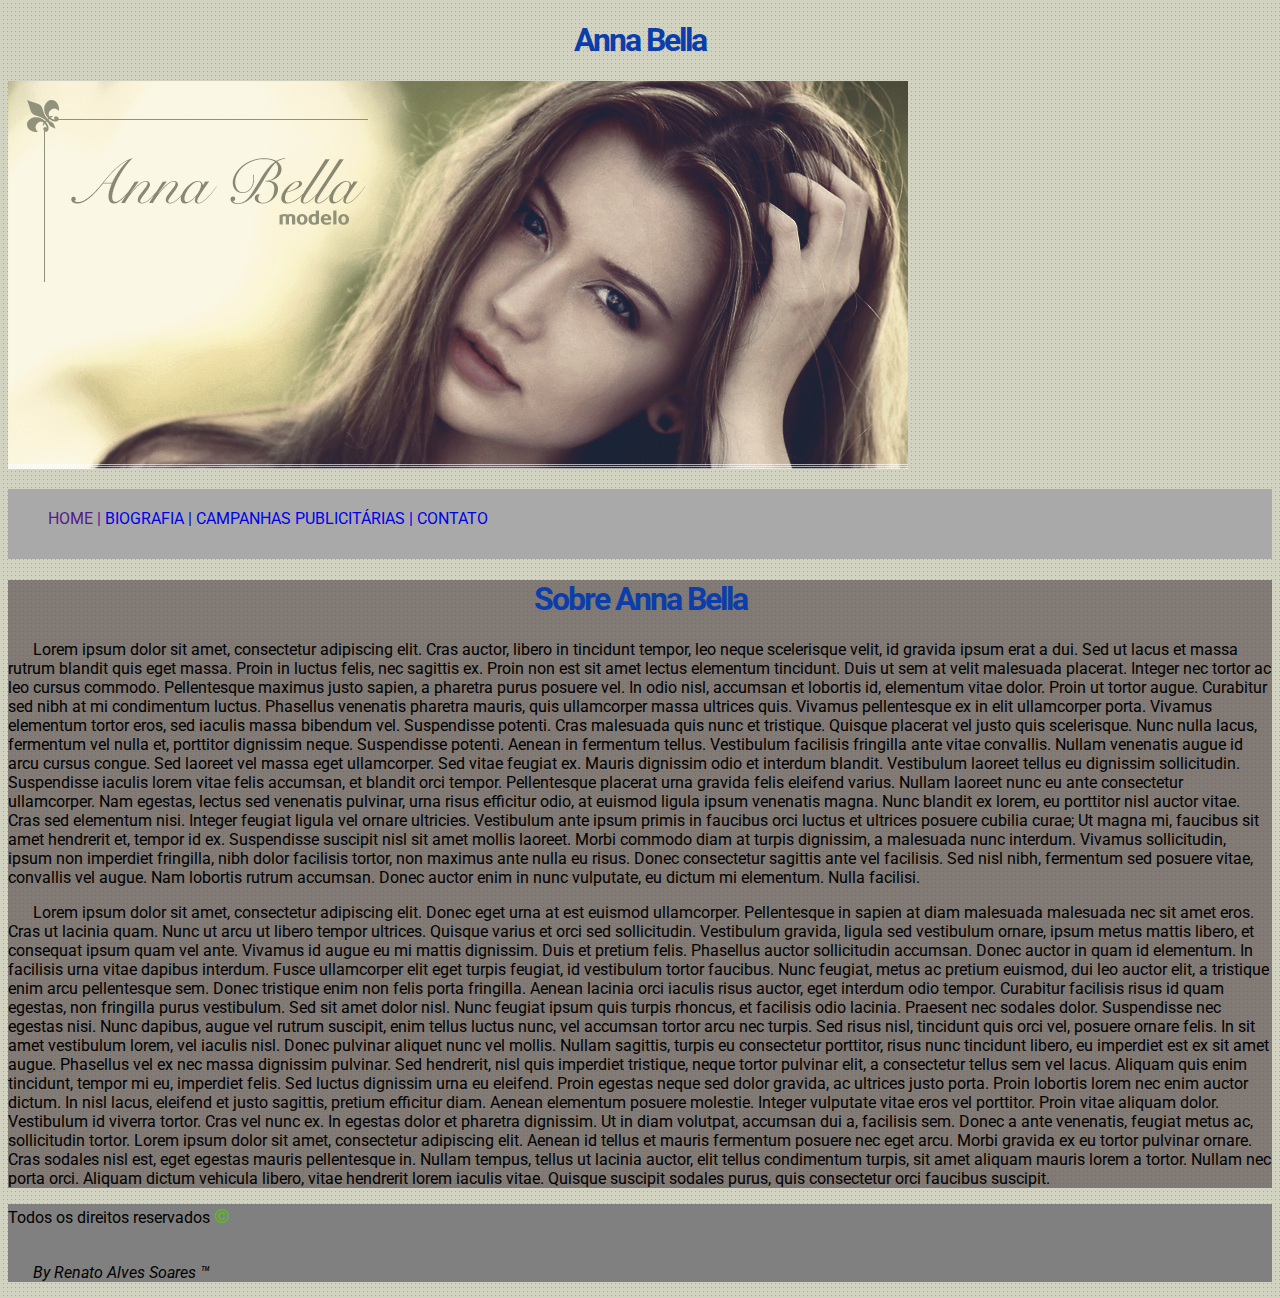
==== index.html @ a20e02f1 ""Commited now"" ====
<!DOCTYPE html>
<html lang="en">
<head>
    <meta charset="UTF-8">
    <meta name="viewport" content="width=device-width, initial-scale=1.0">
    <link rel="preconnect" href="https://fonts.gstatic.com">
    <link href="https://fonts.googleapis.com/css2?family=Roboto:wght@300&display=swap" rel="stylesheet">
    <link rel="stylesheet" href="_CSS/style.css">
    <title>Anna Bella Biografia Oficial</title>
</head>
<body>
    <h1>Anna Bella</h1>

    <img src="img/capa.png" alt="Anna Bella Modelo" title="Modelo Anna Bella">

    <ul>
        <li> <a href=""> HOME |</a></li>
        <li> <a href="#sobre"> BIOGRAFIA |</a></li>
        <li> <a href="#"> CAMPANHAS PUBLICITÁRIAS |</a></li>
        <li> <a href="#"> CONTATO </a></li>

    </ul>

    <div class="conteudo">
        <a name="sobre"><h1>Sobre Anna Bella</h1></a>
        
        <p>Lorem ipsum dolor sit amet, consectetur adipiscing elit. Cras auctor, libero in tincidunt tempor, leo neque scelerisque velit, id gravida ipsum erat a dui. Sed ut lacus et massa rutrum blandit quis eget massa. Proin in luctus felis, nec sagittis ex. Proin non est sit amet lectus elementum tincidunt. Duis ut sem at velit malesuada placerat. Integer nec tortor ac leo cursus commodo. Pellentesque maximus justo sapien, a pharetra purus posuere vel. In odio nisl, accumsan et lobortis id, elementum vitae dolor. Proin ut tortor augue. Curabitur sed nibh at mi condimentum luctus. Phasellus venenatis pharetra mauris, quis ullamcorper massa ultrices quis. Vivamus pellentesque ex in elit ullamcorper porta. Vivamus elementum tortor eros, sed iaculis massa bibendum vel. Suspendisse potenti. Cras malesuada quis nunc et tristique.

            Quisque placerat vel justo quis scelerisque. Nunc nulla lacus, fermentum vel nulla et, porttitor dignissim neque. Suspendisse potenti. Aenean in fermentum tellus. Vestibulum facilisis fringilla ante vitae convallis. Nullam venenatis augue id arcu cursus congue. Sed laoreet vel massa eget ullamcorper. Sed vitae feugiat ex. Mauris dignissim odio et interdum blandit. Vestibulum laoreet tellus eu dignissim sollicitudin. Suspendisse iaculis lorem vitae felis accumsan, et blandit orci tempor. Pellentesque placerat urna gravida felis eleifend varius. Nullam laoreet nunc eu ante consectetur ullamcorper. Nam egestas, lectus sed venenatis pulvinar, urna risus efficitur odio, at euismod ligula ipsum venenatis magna.
            
            Nunc blandit ex lorem, eu porttitor nisl auctor vitae. Cras sed elementum nisi. Integer feugiat ligula vel ornare ultricies. Vestibulum ante ipsum primis in faucibus orci luctus et ultrices posuere cubilia curae; Ut magna mi, faucibus sit amet hendrerit et, tempor id ex. Suspendisse suscipit nisl sit amet mollis laoreet. Morbi commodo diam at turpis dignissim, a malesuada nunc interdum. Vivamus sollicitudin, ipsum non imperdiet fringilla, nibh dolor facilisis tortor, non maximus ante nulla eu risus. Donec consectetur sagittis ante vel facilisis. Sed nisl nibh, fermentum sed posuere vitae, convallis vel augue. Nam lobortis rutrum accumsan. Donec auctor enim in nunc vulputate, eu dictum mi elementum. Nulla facilisi.</p>

            <p>Lorem ipsum dolor sit amet, consectetur adipiscing elit. Donec eget urna at est euismod ullamcorper. Pellentesque in sapien at diam malesuada malesuada nec sit amet eros. Cras ut lacinia quam. Nunc ut arcu ut libero tempor ultrices. Quisque varius et orci sed sollicitudin. Vestibulum gravida, ligula sed vestibulum ornare, ipsum metus mattis libero, et consequat ipsum quam vel ante. Vivamus id augue eu mi mattis dignissim. Duis et pretium felis. Phasellus auctor sollicitudin accumsan. Donec auctor in quam id elementum. In facilisis urna vitae dapibus interdum. Fusce ullamcorper elit eget turpis feugiat, id vestibulum tortor faucibus.

Nunc feugiat, metus ac pretium euismod, dui leo auctor elit, a tristique enim arcu pellentesque sem. Donec tristique enim non felis porta fringilla. Aenean lacinia orci iaculis risus auctor, eget interdum odio tempor. Curabitur facilisis risus id quam egestas, non fringilla purus vestibulum. Sed sit amet dolor nisl. Nunc feugiat ipsum quis turpis rhoncus, et facilisis odio lacinia. Praesent nec sodales dolor. Suspendisse nec egestas nisi. Nunc dapibus, augue vel rutrum suscipit, enim tellus luctus nunc, vel accumsan tortor arcu nec turpis. Sed risus nisl, tincidunt quis orci vel, posuere ornare felis. In sit amet vestibulum lorem, vel iaculis nisl. Donec pulvinar aliquet nunc vel mollis. Nullam sagittis, turpis eu consectetur porttitor, risus nunc tincidunt libero, eu imperdiet est ex sit amet augue. Phasellus vel ex nec massa dignissim pulvinar. Sed hendrerit, nisl quis imperdiet tristique, neque tortor pulvinar elit, a consectetur tellus sem vel lacus. Aliquam quis enim tincidunt, tempor mi eu, imperdiet felis.

Sed luctus dignissim urna eu eleifend. Proin egestas neque sed dolor gravida, ac ultrices justo porta. Proin lobortis lorem nec enim auctor dictum. In nisl lacus, eleifend et justo sagittis, pretium efficitur diam. Aenean elementum posuere molestie. Integer vulputate vitae eros vel porttitor. Proin vitae aliquam dolor.

Vestibulum id viverra tortor. Cras vel nunc ex. In egestas dolor et pharetra dignissim. Ut in diam volutpat, accumsan dui a, facilisis sem. Donec a ante venenatis, feugiat metus ac, sollicitudin tortor. Lorem ipsum dolor sit amet, consectetur adipiscing elit. Aenean id tellus et mauris fermentum posuere nec eget arcu. Morbi gravida ex eu tortor pulvinar ornare. Cras sodales nisl est, eget egestas mauris pellentesque in. Nullam tempus, tellus ut lacinia auctor, elit tellus condimentum turpis, sit amet aliquam mauris lorem a tortor. Nullam nec porta orci. Aliquam dictum vehicula libero, vitae hendrerit lorem iaculis vitae. Quisque suscipit sodales purus, quis consectetur orci faucibus suscipit.</p>
    </div>


    <footer>
        Todos os direitos reservados <span class="rodape">&copy</span></br></br>
        <p class="assinatura">By Renato Alves Soares &trade;</p>
    </footer>

</body>
</html>
---- _CSS/style.css ----
html, body, h1, p, footer{

    font-family: 'Roboto', sans-serif;
}

body{
    background:#d2d2c1 url('/img/fundo.png');

}

h1{

    color:  #0b3eaa;
    text-align: center;
    letter-spacing: -2px;
    
}

p{

    text-indent: 25px;
}

li{

    display: inline;
}

ul{

    background-color: darkgray;
    height: 50px;
    padding-top: 20px;
    color: white;
    text-transform: uppercase;
}

a {

    text-decoration: none;
}

a:hover{

    color:rgb(202, 186, 212) ;
}

footer{

    background-color: gray;
    
}

.rodape{

    color:#54c508;
    font-size: 20px;
    
    
}
.conteudo{

    background-color:#635858b9;

}

.assinatura{

    font-style: italic;
}
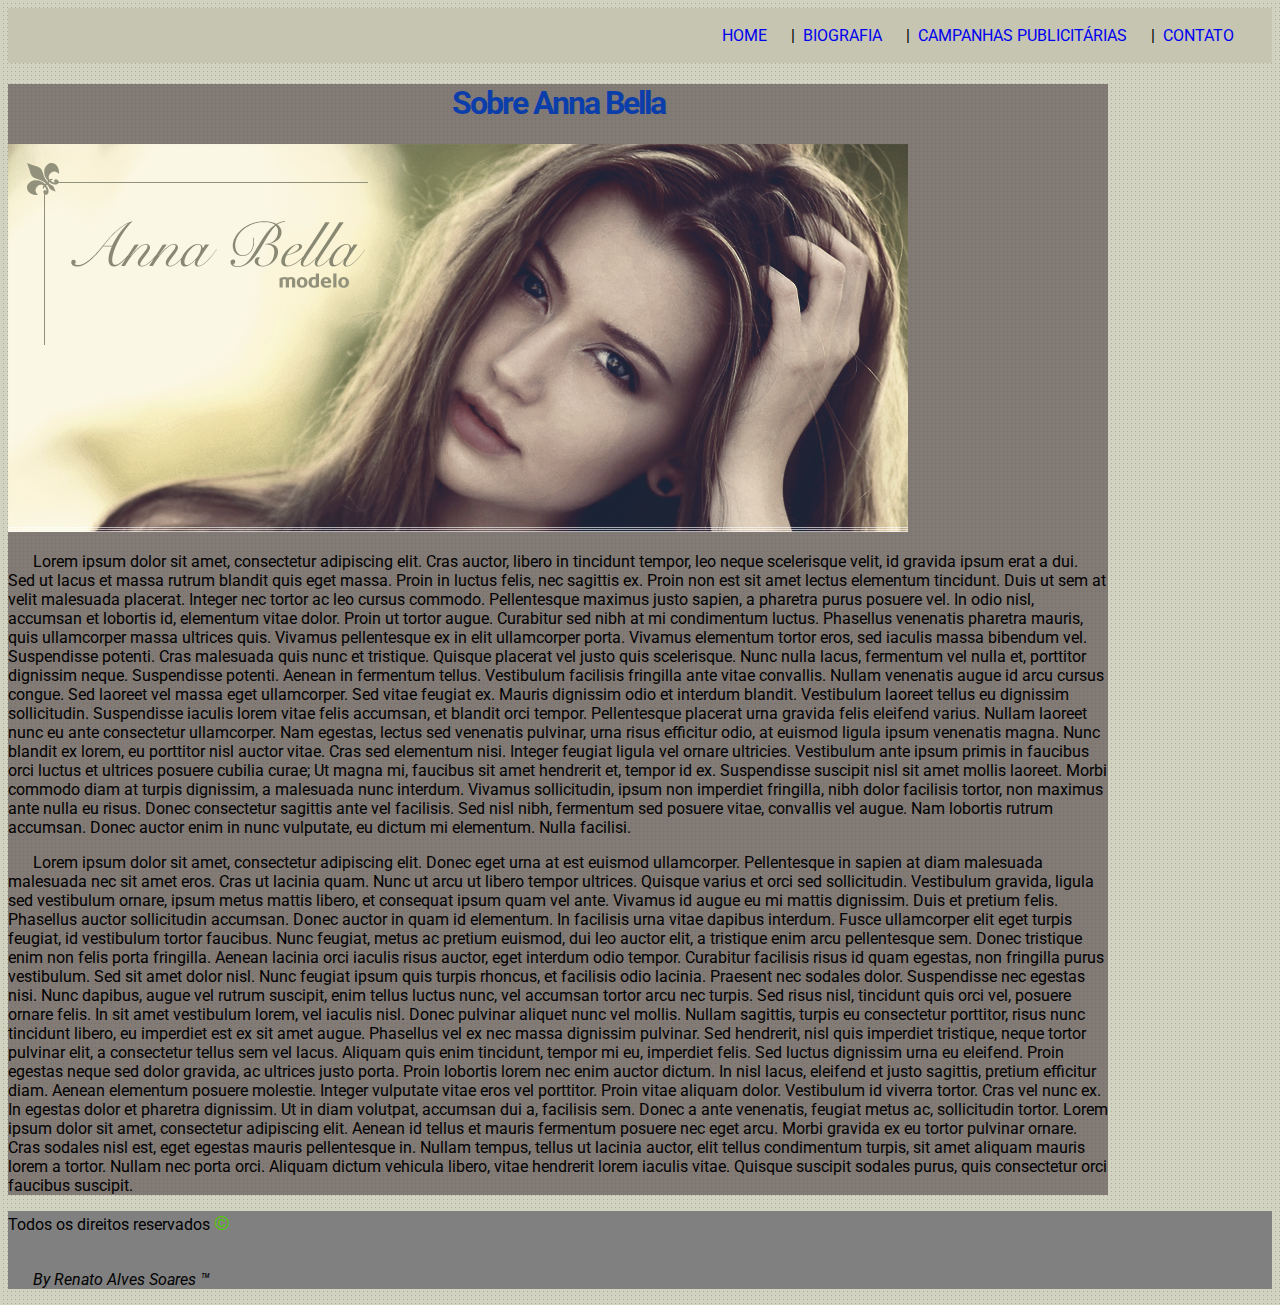
==== commit c06df919: ""Commited Successfully!!!!"" ====
--- a/index.html
+++ b/index.html
@@ -9,20 +9,23 @@
     <title>Anna Bella Biografia Oficial</title>
 </head>
 <body>
-    <h1>Anna Bella</h1>
+    
 
-    <img src="img/capa.png" alt="Anna Bella Modelo" title="Modelo Anna Bella">
+    
+<div class="menu">
+    
+        
+            <a href="#"> HOME </a> |&nbsp;
+            <a href="#sobre"> BIOGRAFIA </a> |&nbsp;
+            <a href="#"> CAMPANHAS PUBLICITÁRIAS </a> |&nbsp;
+            <a href="#"> CONTATO </a>
 
-    <ul>
-        <li> <a href=""> HOME |</a></li>
-        <li> <a href="#sobre"> BIOGRAFIA |</a></li>
-        <li> <a href="#"> CAMPANHAS PUBLICITÁRIAS |</a></li>
-        <li> <a href="#"> CONTATO </a></li>
-
-    </ul>
+        
+</div>
 
     <div class="conteudo">
         <a name="sobre"><h1>Sobre Anna Bella</h1></a>
+        <img src="img/capa.png" alt="Anna Bella Modelo" title="Modelo Anna Bella">
         
         <p>Lorem ipsum dolor sit amet, consectetur adipiscing elit. Cras auctor, libero in tincidunt tempor, leo neque scelerisque velit, id gravida ipsum erat a dui. Sed ut lacus et massa rutrum blandit quis eget massa. Proin in luctus felis, nec sagittis ex. Proin non est sit amet lectus elementum tincidunt. Duis ut sem at velit malesuada placerat. Integer nec tortor ac leo cursus commodo. Pellentesque maximus justo sapien, a pharetra purus posuere vel. In odio nisl, accumsan et lobortis id, elementum vitae dolor. Proin ut tortor augue. Curabitur sed nibh at mi condimentum luctus. Phasellus venenatis pharetra mauris, quis ullamcorper massa ultrices quis. Vivamus pellentesque ex in elit ullamcorper porta. Vivamus elementum tortor eros, sed iaculis massa bibendum vel. Suspendisse potenti. Cras malesuada quis nunc et tristique.
 
@@ -32,11 +35,11 @@
 
             <p>Lorem ipsum dolor sit amet, consectetur adipiscing elit. Donec eget urna at est euismod ullamcorper. Pellentesque in sapien at diam malesuada malesuada nec sit amet eros. Cras ut lacinia quam. Nunc ut arcu ut libero tempor ultrices. Quisque varius et orci sed sollicitudin. Vestibulum gravida, ligula sed vestibulum ornare, ipsum metus mattis libero, et consequat ipsum quam vel ante. Vivamus id augue eu mi mattis dignissim. Duis et pretium felis. Phasellus auctor sollicitudin accumsan. Donec auctor in quam id elementum. In facilisis urna vitae dapibus interdum. Fusce ullamcorper elit eget turpis feugiat, id vestibulum tortor faucibus.
 
-Nunc feugiat, metus ac pretium euismod, dui leo auctor elit, a tristique enim arcu pellentesque sem. Donec tristique enim non felis porta fringilla. Aenean lacinia orci iaculis risus auctor, eget interdum odio tempor. Curabitur facilisis risus id quam egestas, non fringilla purus vestibulum. Sed sit amet dolor nisl. Nunc feugiat ipsum quis turpis rhoncus, et facilisis odio lacinia. Praesent nec sodales dolor. Suspendisse nec egestas nisi. Nunc dapibus, augue vel rutrum suscipit, enim tellus luctus nunc, vel accumsan tortor arcu nec turpis. Sed risus nisl, tincidunt quis orci vel, posuere ornare felis. In sit amet vestibulum lorem, vel iaculis nisl. Donec pulvinar aliquet nunc vel mollis. Nullam sagittis, turpis eu consectetur porttitor, risus nunc tincidunt libero, eu imperdiet est ex sit amet augue. Phasellus vel ex nec massa dignissim pulvinar. Sed hendrerit, nisl quis imperdiet tristique, neque tortor pulvinar elit, a consectetur tellus sem vel lacus. Aliquam quis enim tincidunt, tempor mi eu, imperdiet felis.
+            Nunc feugiat, metus ac pretium euismod, dui leo auctor elit, a tristique enim arcu pellentesque sem. Donec tristique enim non felis porta fringilla. Aenean lacinia orci iaculis risus auctor, eget interdum odio tempor. Curabitur facilisis risus id quam egestas, non fringilla purus vestibulum. Sed sit amet dolor nisl. Nunc feugiat ipsum quis turpis rhoncus, et facilisis odio lacinia. Praesent nec sodales dolor. Suspendisse nec egestas nisi. Nunc dapibus, augue vel rutrum suscipit, enim tellus luctus nunc, vel accumsan tortor arcu nec turpis. Sed risus nisl, tincidunt quis orci vel, posuere ornare felis. In sit amet vestibulum lorem, vel iaculis nisl. Donec pulvinar aliquet nunc vel mollis. Nullam sagittis, turpis eu consectetur porttitor, risus nunc tincidunt libero, eu imperdiet est ex sit amet augue. Phasellus vel ex nec massa dignissim pulvinar. Sed hendrerit, nisl quis imperdiet tristique, neque tortor pulvinar elit, a consectetur tellus sem vel lacus. Aliquam quis enim tincidunt, tempor mi eu, imperdiet felis.
 
-Sed luctus dignissim urna eu eleifend. Proin egestas neque sed dolor gravida, ac ultrices justo porta. Proin lobortis lorem nec enim auctor dictum. In nisl lacus, eleifend et justo sagittis, pretium efficitur diam. Aenean elementum posuere molestie. Integer vulputate vitae eros vel porttitor. Proin vitae aliquam dolor.
+            Sed luctus dignissim urna eu eleifend. Proin egestas neque sed dolor gravida, ac ultrices justo porta. Proin lobortis lorem nec enim auctor dictum. In nisl lacus, eleifend et justo sagittis, pretium efficitur diam. Aenean elementum posuere molestie. Integer vulputate vitae eros vel porttitor. Proin vitae aliquam dolor.
 
-Vestibulum id viverra tortor. Cras vel nunc ex. In egestas dolor et pharetra dignissim. Ut in diam volutpat, accumsan dui a, facilisis sem. Donec a ante venenatis, feugiat metus ac, sollicitudin tortor. Lorem ipsum dolor sit amet, consectetur adipiscing elit. Aenean id tellus et mauris fermentum posuere nec eget arcu. Morbi gravida ex eu tortor pulvinar ornare. Cras sodales nisl est, eget egestas mauris pellentesque in. Nullam tempus, tellus ut lacinia auctor, elit tellus condimentum turpis, sit amet aliquam mauris lorem a tortor. Nullam nec porta orci. Aliquam dictum vehicula libero, vitae hendrerit lorem iaculis vitae. Quisque suscipit sodales purus, quis consectetur orci faucibus suscipit.</p>
+            Vestibulum id viverra tortor. Cras vel nunc ex. In egestas dolor et pharetra dignissim. Ut in diam volutpat, accumsan dui a, facilisis sem. Donec a ante venenatis, feugiat metus ac, sollicitudin tortor. Lorem ipsum dolor sit amet, consectetur adipiscing elit. Aenean id tellus et mauris fermentum posuere nec eget arcu. Morbi gravida ex eu tortor pulvinar ornare. Cras sodales nisl est, eget egestas mauris pellentesque in. Nullam tempus, tellus ut lacinia auctor, elit tellus condimentum turpis, sit amet aliquam mauris lorem a tortor. Nullam nec porta orci. Aliquam dictum vehicula libero, vitae hendrerit lorem iaculis vitae. Quisque suscipit sodales purus, quis consectetur orci faucibus suscipit.</p>
     </div>
 
 
--- a/_CSS/style.css
+++ b/_CSS/style.css
@@ -42,12 +42,13 @@
 
 a:hover{
 
-    color:rgb(202, 186, 212) ;
+    color:white ;
 }
 
 footer{
 
     background-color: gray;
+    
     
 }
 
@@ -61,10 +62,28 @@
 .conteudo{
 
     background-color:#635858b9;
+    width: 1100px;
+    
 
 }
+
+
 
 .assinatura{
 
     font-style: italic;
-}+}
+
+.menu{
+
+    text-align: right;
+    background: #c5c5b2;
+    padding: 18px;
+    
+}
+
+.menu a {
+
+    padding-right: 20px;
+}
+
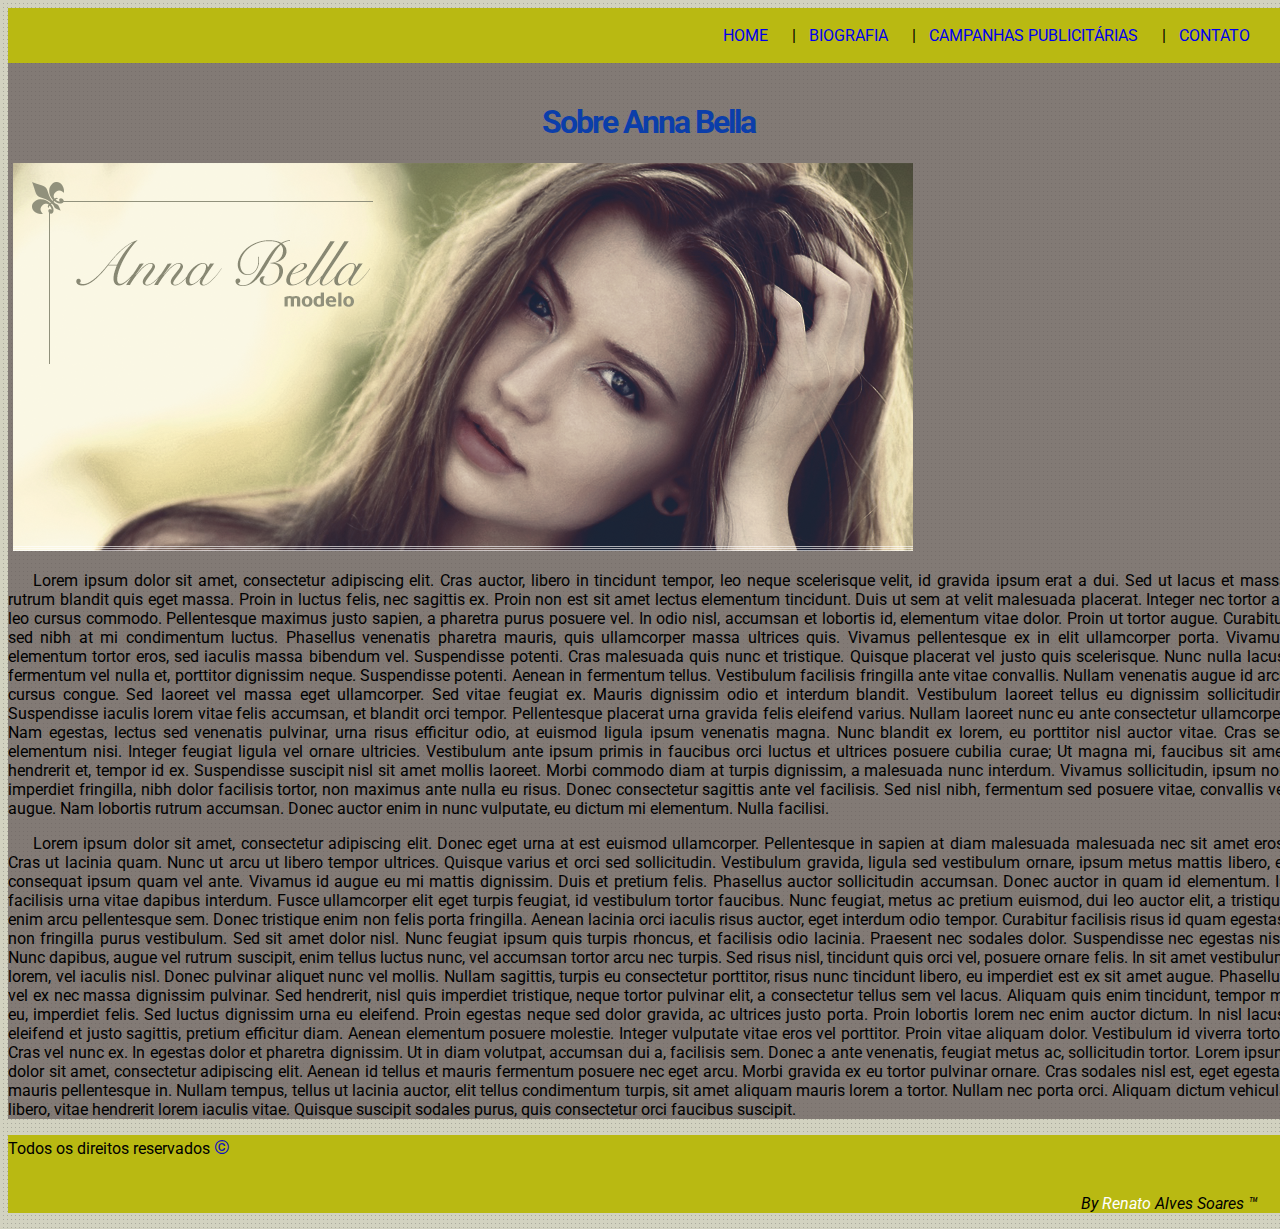
==== commit 84c0cc0d: ""commit"" ====
--- a/index.html
+++ b/index.html
@@ -45,7 +45,7 @@
 
     <footer>
         Todos os direitos reservados <span class="rodape">&copy</span></br></br>
-        <p class="assinatura">By Renato Alves Soares &trade;</p>
+        <p class="assinatura">By <span>Renato</span> Alves Soares &trade;</p>
     </footer>
 
 </body>
--- a/_CSS/style.css
+++ b/_CSS/style.css
@@ -1,10 +1,12 @@
-html, body, h1, p, footer{
+html, body, h1, p, footer,span{
 
     font-family: 'Roboto', sans-serif;
 }
 
 body{
+    width: 100%;
     background:#d2d2c1 url('/img/fundo.png');
+    
 
 }
 
@@ -19,6 +21,7 @@
 p{
 
     text-indent: 25px;
+    text-align: justify;
 }
 
 li{
@@ -47,37 +50,42 @@
 
 footer{
 
-    background-color: gray;
+    background-color:#b9b912;
     
     
 }
 
 .rodape{
 
-    color:#54c508;
+    
     font-size: 20px;
+    color: #1215b9;
     
     
 }
 .conteudo{
 
     background-color:#635858b9;
-    width: 1100px;
-    
-
+    width: 100%;
 }
 
 
+a{
 
+    padding: 5px;
+}
 .assinatura{
 
     font-style: italic;
+    text-align: right;
+    padding-right: 30px;
+    
 }
 
 .menu{
 
     text-align: right;
-    background: #c5c5b2;
+    background: #b9b912;
     padding: 18px;
     
 }
@@ -87,3 +95,7 @@
     padding-right: 20px;
 }
 
+footer span{
+
+    color:white;
+}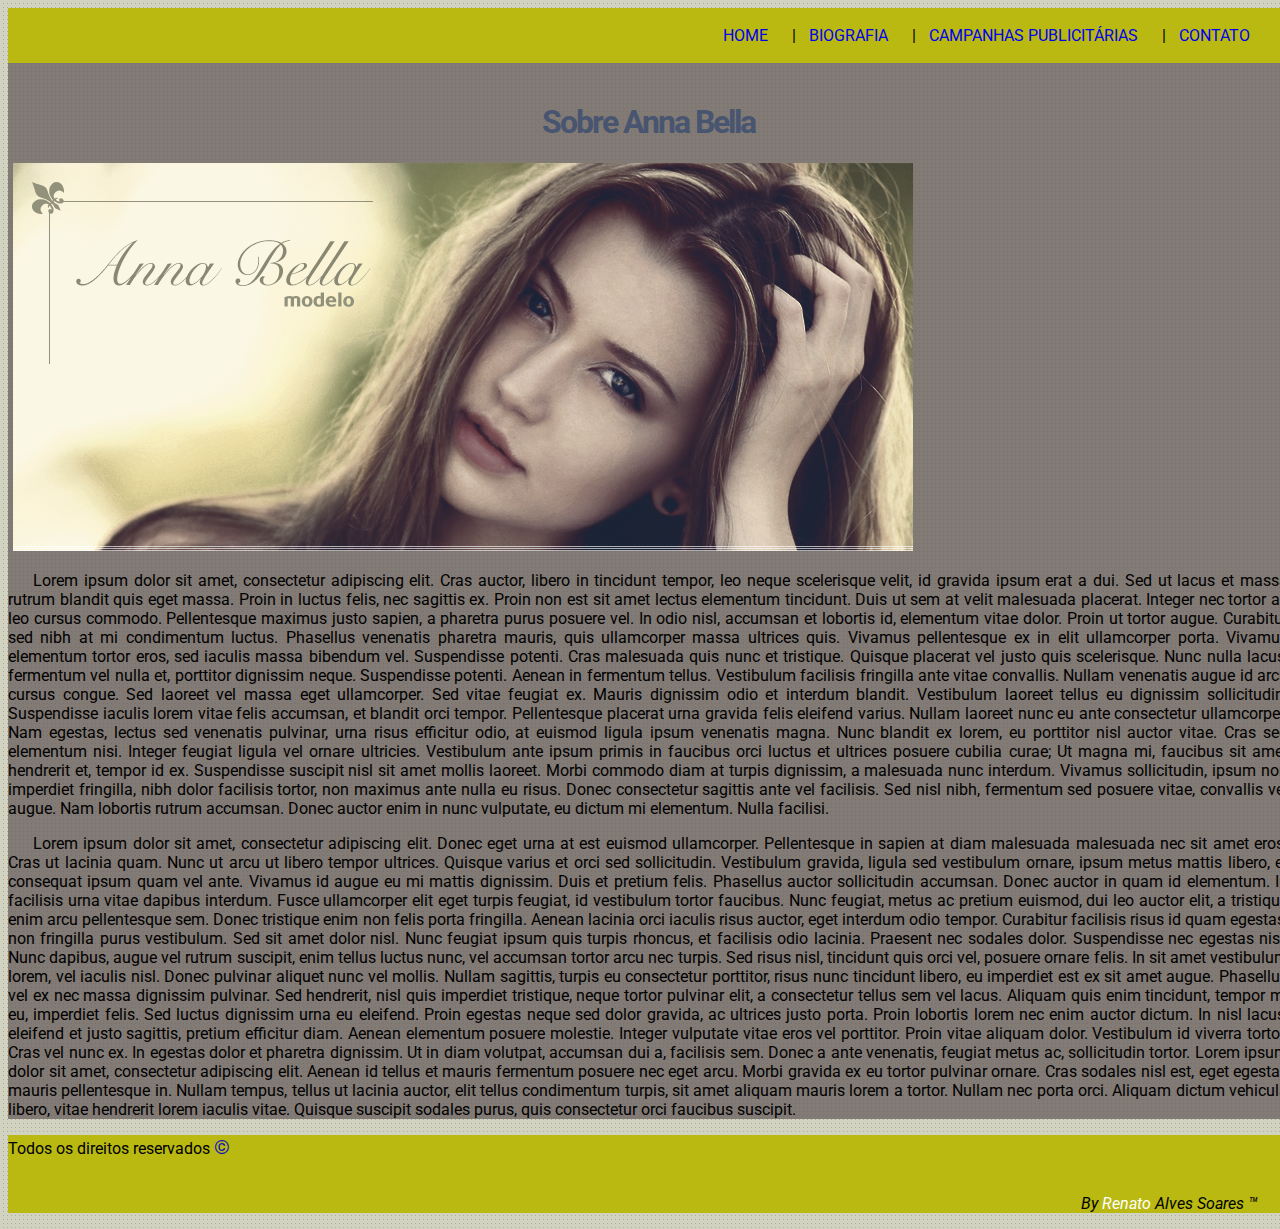
==== commit 82c33b2a: ""ok"" ====
--- a/index.html
+++ b/index.html
@@ -1,52 +1,53 @@
 <!DOCTYPE html>
 <html lang="en">
 <head>
-    <meta charset="UTF-8">
-    <meta name="viewport" content="width=device-width, initial-scale=1.0">
-    <link rel="preconnect" href="https://fonts.gstatic.com">
-    <link href="https://fonts.googleapis.com/css2?family=Roboto:wght@300&display=swap" rel="stylesheet">
-    <link rel="stylesheet" href="_CSS/style.css">
-    <title>Anna Bella Biografia Oficial</title>
+<meta charset="UTF-8">
+<meta name="viewport" content="width=device-width, initial-scale=1.0">
+<link rel="preconnect" href="https://fonts.gstatic.com">
+<link href="https://fonts.googleapis.com/css2?family=Roboto:wght@300&display=swap" rel="stylesheet">
+<link rel="stylesheet" href="_CSS/style.css">
+
+<title>Anna Bella Biografia Oficial</title>
 </head>
 <body>
-    
 
-    
+
+
 <div class="menu">
-    
-        
-            <a href="#"> HOME </a> |&nbsp;
-            <a href="#sobre"> BIOGRAFIA </a> |&nbsp;
-            <a href="#"> CAMPANHAS PUBLICITÁRIAS </a> |&nbsp;
-            <a href="#"> CONTATO </a>
 
-        
+
+<a href="#"> HOME </a> |&nbsp;
+<a href="#sobre"> BIOGRAFIA </a> |&nbsp;
+<a href="#"> CAMPANHAS PUBLICITÁRIAS </a> |&nbsp;
+<a href="#"> CONTATO </a>
+
+
 </div>
 
-    <div class="conteudo">
-        <a name="sobre"><h1>Sobre Anna Bella</h1></a>
-        <img src="img/capa.png" alt="Anna Bella Modelo" title="Modelo Anna Bella">
-        
-        <p>Lorem ipsum dolor sit amet, consectetur adipiscing elit. Cras auctor, libero in tincidunt tempor, leo neque scelerisque velit, id gravida ipsum erat a dui. Sed ut lacus et massa rutrum blandit quis eget massa. Proin in luctus felis, nec sagittis ex. Proin non est sit amet lectus elementum tincidunt. Duis ut sem at velit malesuada placerat. Integer nec tortor ac leo cursus commodo. Pellentesque maximus justo sapien, a pharetra purus posuere vel. In odio nisl, accumsan et lobortis id, elementum vitae dolor. Proin ut tortor augue. Curabitur sed nibh at mi condimentum luctus. Phasellus venenatis pharetra mauris, quis ullamcorper massa ultrices quis. Vivamus pellentesque ex in elit ullamcorper porta. Vivamus elementum tortor eros, sed iaculis massa bibendum vel. Suspendisse potenti. Cras malesuada quis nunc et tristique.
+<div class="conteudo">
+<a name="sobre"><h1>Sobre Anna Bella</h1></a>
+<img src="img/capa.png" alt="Anna Bella Modelo" title="Modelo Anna Bella">
 
-            Quisque placerat vel justo quis scelerisque. Nunc nulla lacus, fermentum vel nulla et, porttitor dignissim neque. Suspendisse potenti. Aenean in fermentum tellus. Vestibulum facilisis fringilla ante vitae convallis. Nullam venenatis augue id arcu cursus congue. Sed laoreet vel massa eget ullamcorper. Sed vitae feugiat ex. Mauris dignissim odio et interdum blandit. Vestibulum laoreet tellus eu dignissim sollicitudin. Suspendisse iaculis lorem vitae felis accumsan, et blandit orci tempor. Pellentesque placerat urna gravida felis eleifend varius. Nullam laoreet nunc eu ante consectetur ullamcorper. Nam egestas, lectus sed venenatis pulvinar, urna risus efficitur odio, at euismod ligula ipsum venenatis magna.
-            
-            Nunc blandit ex lorem, eu porttitor nisl auctor vitae. Cras sed elementum nisi. Integer feugiat ligula vel ornare ultricies. Vestibulum ante ipsum primis in faucibus orci luctus et ultrices posuere cubilia curae; Ut magna mi, faucibus sit amet hendrerit et, tempor id ex. Suspendisse suscipit nisl sit amet mollis laoreet. Morbi commodo diam at turpis dignissim, a malesuada nunc interdum. Vivamus sollicitudin, ipsum non imperdiet fringilla, nibh dolor facilisis tortor, non maximus ante nulla eu risus. Donec consectetur sagittis ante vel facilisis. Sed nisl nibh, fermentum sed posuere vitae, convallis vel augue. Nam lobortis rutrum accumsan. Donec auctor enim in nunc vulputate, eu dictum mi elementum. Nulla facilisi.</p>
+<p>Lorem ipsum dolor sit amet, consectetur adipiscing elit. Cras auctor, libero in tincidunt tempor, leo neque scelerisque velit, id gravida ipsum erat a dui. Sed ut lacus et massa rutrum blandit quis eget massa. Proin in luctus felis, nec sagittis ex. Proin non est sit amet lectus elementum tincidunt. Duis ut sem at velit malesuada placerat. Integer nec tortor ac leo cursus commodo. Pellentesque maximus justo sapien, a pharetra purus posuere vel. In odio nisl, accumsan et lobortis id, elementum vitae dolor. Proin ut tortor augue. Curabitur sed nibh at mi condimentum luctus. Phasellus venenatis pharetra mauris, quis ullamcorper massa ultrices quis. Vivamus pellentesque ex in elit ullamcorper porta. Vivamus elementum tortor eros, sed iaculis massa bibendum vel. Suspendisse potenti. Cras malesuada quis nunc et tristique.
 
-            <p>Lorem ipsum dolor sit amet, consectetur adipiscing elit. Donec eget urna at est euismod ullamcorper. Pellentesque in sapien at diam malesuada malesuada nec sit amet eros. Cras ut lacinia quam. Nunc ut arcu ut libero tempor ultrices. Quisque varius et orci sed sollicitudin. Vestibulum gravida, ligula sed vestibulum ornare, ipsum metus mattis libero, et consequat ipsum quam vel ante. Vivamus id augue eu mi mattis dignissim. Duis et pretium felis. Phasellus auctor sollicitudin accumsan. Donec auctor in quam id elementum. In facilisis urna vitae dapibus interdum. Fusce ullamcorper elit eget turpis feugiat, id vestibulum tortor faucibus.
+Quisque placerat vel justo quis scelerisque. Nunc nulla lacus, fermentum vel nulla et, porttitor dignissim neque. Suspendisse potenti. Aenean in fermentum tellus. Vestibulum facilisis fringilla ante vitae convallis. Nullam venenatis augue id arcu cursus congue. Sed laoreet vel massa eget ullamcorper. Sed vitae feugiat ex. Mauris dignissim odio et interdum blandit. Vestibulum laoreet tellus eu dignissim sollicitudin. Suspendisse iaculis lorem vitae felis accumsan, et blandit orci tempor. Pellentesque placerat urna gravida felis eleifend varius. Nullam laoreet nunc eu ante consectetur ullamcorper. Nam egestas, lectus sed venenatis pulvinar, urna risus efficitur odio, at euismod ligula ipsum venenatis magna.
 
-            Nunc feugiat, metus ac pretium euismod, dui leo auctor elit, a tristique enim arcu pellentesque sem. Donec tristique enim non felis porta fringilla. Aenean lacinia orci iaculis risus auctor, eget interdum odio tempor. Curabitur facilisis risus id quam egestas, non fringilla purus vestibulum. Sed sit amet dolor nisl. Nunc feugiat ipsum quis turpis rhoncus, et facilisis odio lacinia. Praesent nec sodales dolor. Suspendisse nec egestas nisi. Nunc dapibus, augue vel rutrum suscipit, enim tellus luctus nunc, vel accumsan tortor arcu nec turpis. Sed risus nisl, tincidunt quis orci vel, posuere ornare felis. In sit amet vestibulum lorem, vel iaculis nisl. Donec pulvinar aliquet nunc vel mollis. Nullam sagittis, turpis eu consectetur porttitor, risus nunc tincidunt libero, eu imperdiet est ex sit amet augue. Phasellus vel ex nec massa dignissim pulvinar. Sed hendrerit, nisl quis imperdiet tristique, neque tortor pulvinar elit, a consectetur tellus sem vel lacus. Aliquam quis enim tincidunt, tempor mi eu, imperdiet felis.
+Nunc blandit ex lorem, eu porttitor nisl auctor vitae. Cras sed elementum nisi. Integer feugiat ligula vel ornare ultricies. Vestibulum ante ipsum primis in faucibus orci luctus et ultrices posuere cubilia curae; Ut magna mi, faucibus sit amet hendrerit et, tempor id ex. Suspendisse suscipit nisl sit amet mollis laoreet. Morbi commodo diam at turpis dignissim, a malesuada nunc interdum. Vivamus sollicitudin, ipsum non imperdiet fringilla, nibh dolor facilisis tortor, non maximus ante nulla eu risus. Donec consectetur sagittis ante vel facilisis. Sed nisl nibh, fermentum sed posuere vitae, convallis vel augue. Nam lobortis rutrum accumsan. Donec auctor enim in nunc vulputate, eu dictum mi elementum. Nulla facilisi.</p>
 
-            Sed luctus dignissim urna eu eleifend. Proin egestas neque sed dolor gravida, ac ultrices justo porta. Proin lobortis lorem nec enim auctor dictum. In nisl lacus, eleifend et justo sagittis, pretium efficitur diam. Aenean elementum posuere molestie. Integer vulputate vitae eros vel porttitor. Proin vitae aliquam dolor.
+<p>Lorem ipsum dolor sit amet, consectetur adipiscing elit. Donec eget urna at est euismod ullamcorper. Pellentesque in sapien at diam malesuada malesuada nec sit amet eros. Cras ut lacinia quam. Nunc ut arcu ut libero tempor ultrices. Quisque varius et orci sed sollicitudin. Vestibulum gravida, ligula sed vestibulum ornare, ipsum metus mattis libero, et consequat ipsum quam vel ante. Vivamus id augue eu mi mattis dignissim. Duis et pretium felis. Phasellus auctor sollicitudin accumsan. Donec auctor in quam id elementum. In facilisis urna vitae dapibus interdum. Fusce ullamcorper elit eget turpis feugiat, id vestibulum tortor faucibus.
 
-            Vestibulum id viverra tortor. Cras vel nunc ex. In egestas dolor et pharetra dignissim. Ut in diam volutpat, accumsan dui a, facilisis sem. Donec a ante venenatis, feugiat metus ac, sollicitudin tortor. Lorem ipsum dolor sit amet, consectetur adipiscing elit. Aenean id tellus et mauris fermentum posuere nec eget arcu. Morbi gravida ex eu tortor pulvinar ornare. Cras sodales nisl est, eget egestas mauris pellentesque in. Nullam tempus, tellus ut lacinia auctor, elit tellus condimentum turpis, sit amet aliquam mauris lorem a tortor. Nullam nec porta orci. Aliquam dictum vehicula libero, vitae hendrerit lorem iaculis vitae. Quisque suscipit sodales purus, quis consectetur orci faucibus suscipit.</p>
-    </div>
+Nunc feugiat, metus ac pretium euismod, dui leo auctor elit, a tristique enim arcu pellentesque sem. Donec tristique enim non felis porta fringilla. Aenean lacinia orci iaculis risus auctor, eget interdum odio tempor. Curabitur facilisis risus id quam egestas, non fringilla purus vestibulum. Sed sit amet dolor nisl. Nunc feugiat ipsum quis turpis rhoncus, et facilisis odio lacinia. Praesent nec sodales dolor. Suspendisse nec egestas nisi. Nunc dapibus, augue vel rutrum suscipit, enim tellus luctus nunc, vel accumsan tortor arcu nec turpis. Sed risus nisl, tincidunt quis orci vel, posuere ornare felis. In sit amet vestibulum lorem, vel iaculis nisl. Donec pulvinar aliquet nunc vel mollis. Nullam sagittis, turpis eu consectetur porttitor, risus nunc tincidunt libero, eu imperdiet est ex sit amet augue. Phasellus vel ex nec massa dignissim pulvinar. Sed hendrerit, nisl quis imperdiet tristique, neque tortor pulvinar elit, a consectetur tellus sem vel lacus. Aliquam quis enim tincidunt, tempor mi eu, imperdiet felis.
+
+Sed luctus dignissim urna eu eleifend. Proin egestas neque sed dolor gravida, ac ultrices justo porta. Proin lobortis lorem nec enim auctor dictum. In nisl lacus, eleifend et justo sagittis, pretium efficitur diam. Aenean elementum posuere molestie. Integer vulputate vitae eros vel porttitor. Proin vitae aliquam dolor.
+
+Vestibulum id viverra tortor. Cras vel nunc ex. In egestas dolor et pharetra dignissim. Ut in diam volutpat, accumsan dui a, facilisis sem. Donec a ante venenatis, feugiat metus ac, sollicitudin tortor. Lorem ipsum dolor sit amet, consectetur adipiscing elit. Aenean id tellus et mauris fermentum posuere nec eget arcu. Morbi gravida ex eu tortor pulvinar ornare. Cras sodales nisl est, eget egestas mauris pellentesque in. Nullam tempus, tellus ut lacinia auctor, elit tellus condimentum turpis, sit amet aliquam mauris lorem a tortor. Nullam nec porta orci. Aliquam dictum vehicula libero, vitae hendrerit lorem iaculis vitae. Quisque suscipit sodales purus, quis consectetur orci faucibus suscipit.</p>
+</div>
 
 
-    <footer>
-        Todos os direitos reservados <span class="rodape">&copy</span></br></br>
-        <p class="assinatura">By <span>Renato</span> Alves Soares &trade;</p>
-    </footer>
+<footer>
+Todos os direitos reservados <span class="rodape">&copy</span></br></br>
+<p class="assinatura">By <span>Renato</span> Alves Soares &trade;</p>
+</footer>
 
 </body>
 </html>--- a/_CSS/style.css
+++ b/_CSS/style.css
@@ -12,7 +12,7 @@
 
 h1{
 
-    color:  #0b3eaa;
+    color:  #485570;
     text-align: center;
     letter-spacing: -2px;
     
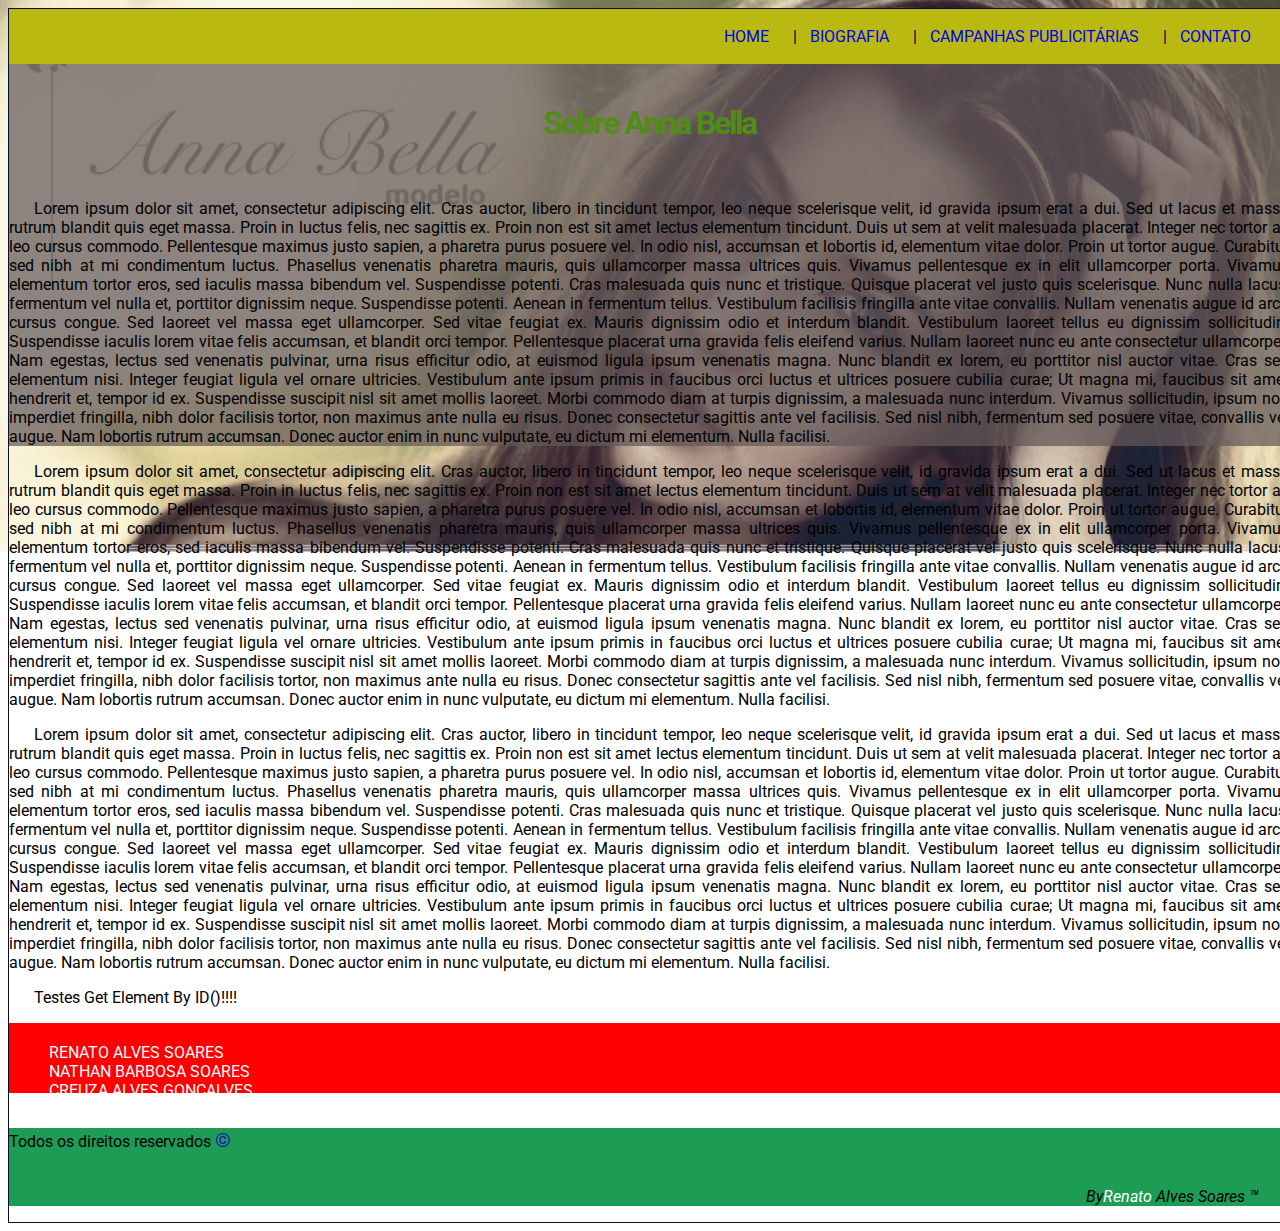
==== commit ebb71be5: ""ok"" ====
--- a/index.html
+++ b/index.html
@@ -5,7 +5,7 @@
 <meta name="viewport" content="width=device-width, initial-scale=1.0">
 <link rel="preconnect" href="https://fonts.gstatic.com">
 <link href="https://fonts.googleapis.com/css2?family=Roboto:wght@300&display=swap" rel="stylesheet">
-<link rel="stylesheet" href="_CSS/style.css">
+<link type="text/css" rel="stylesheet" href="_CSS/style.css">
 
 <title>Anna Bella Biografia Oficial</title>
 </head>
@@ -26,28 +26,43 @@
 
 <div class="conteudo">
 <a name="sobre"><h1>Sobre Anna Bella</h1></a>
-<img src="img/capa.png" alt="Anna Bella Modelo" title="Modelo Anna Bella">
 
+    
 <p>Lorem ipsum dolor sit amet, consectetur adipiscing elit. Cras auctor, libero in tincidunt tempor, leo neque scelerisque velit, id gravida ipsum erat a dui. Sed ut lacus et massa rutrum blandit quis eget massa. Proin in luctus felis, nec sagittis ex. Proin non est sit amet lectus elementum tincidunt. Duis ut sem at velit malesuada placerat. Integer nec tortor ac leo cursus commodo. Pellentesque maximus justo sapien, a pharetra purus posuere vel. In odio nisl, accumsan et lobortis id, elementum vitae dolor. Proin ut tortor augue. Curabitur sed nibh at mi condimentum luctus. Phasellus venenatis pharetra mauris, quis ullamcorper massa ultrices quis. Vivamus pellentesque ex in elit ullamcorper porta. Vivamus elementum tortor eros, sed iaculis massa bibendum vel. Suspendisse potenti. Cras malesuada quis nunc et tristique.
 
 Quisque placerat vel justo quis scelerisque. Nunc nulla lacus, fermentum vel nulla et, porttitor dignissim neque. Suspendisse potenti. Aenean in fermentum tellus. Vestibulum facilisis fringilla ante vitae convallis. Nullam venenatis augue id arcu cursus congue. Sed laoreet vel massa eget ullamcorper. Sed vitae feugiat ex. Mauris dignissim odio et interdum blandit. Vestibulum laoreet tellus eu dignissim sollicitudin. Suspendisse iaculis lorem vitae felis accumsan, et blandit orci tempor. Pellentesque placerat urna gravida felis eleifend varius. Nullam laoreet nunc eu ante consectetur ullamcorper. Nam egestas, lectus sed venenatis pulvinar, urna risus efficitur odio, at euismod ligula ipsum venenatis magna.
 
 Nunc blandit ex lorem, eu porttitor nisl auctor vitae. Cras sed elementum nisi. Integer feugiat ligula vel ornare ultricies. Vestibulum ante ipsum primis in faucibus orci luctus et ultrices posuere cubilia curae; Ut magna mi, faucibus sit amet hendrerit et, tempor id ex. Suspendisse suscipit nisl sit amet mollis laoreet. Morbi commodo diam at turpis dignissim, a malesuada nunc interdum. Vivamus sollicitudin, ipsum non imperdiet fringilla, nibh dolor facilisis tortor, non maximus ante nulla eu risus. Donec consectetur sagittis ante vel facilisis. Sed nisl nibh, fermentum sed posuere vitae, convallis vel augue. Nam lobortis rutrum accumsan. Donec auctor enim in nunc vulputate, eu dictum mi elementum. Nulla facilisi.</p>
 
-<p>Lorem ipsum dolor sit amet, consectetur adipiscing elit. Donec eget urna at est euismod ullamcorper. Pellentesque in sapien at diam malesuada malesuada nec sit amet eros. Cras ut lacinia quam. Nunc ut arcu ut libero tempor ultrices. Quisque varius et orci sed sollicitudin. Vestibulum gravida, ligula sed vestibulum ornare, ipsum metus mattis libero, et consequat ipsum quam vel ante. Vivamus id augue eu mi mattis dignissim. Duis et pretium felis. Phasellus auctor sollicitudin accumsan. Donec auctor in quam id elementum. In facilisis urna vitae dapibus interdum. Fusce ullamcorper elit eget turpis feugiat, id vestibulum tortor faucibus.
 
-Nunc feugiat, metus ac pretium euismod, dui leo auctor elit, a tristique enim arcu pellentesque sem. Donec tristique enim non felis porta fringilla. Aenean lacinia orci iaculis risus auctor, eget interdum odio tempor. Curabitur facilisis risus id quam egestas, non fringilla purus vestibulum. Sed sit amet dolor nisl. Nunc feugiat ipsum quis turpis rhoncus, et facilisis odio lacinia. Praesent nec sodales dolor. Suspendisse nec egestas nisi. Nunc dapibus, augue vel rutrum suscipit, enim tellus luctus nunc, vel accumsan tortor arcu nec turpis. Sed risus nisl, tincidunt quis orci vel, posuere ornare felis. In sit amet vestibulum lorem, vel iaculis nisl. Donec pulvinar aliquet nunc vel mollis. Nullam sagittis, turpis eu consectetur porttitor, risus nunc tincidunt libero, eu imperdiet est ex sit amet augue. Phasellus vel ex nec massa dignissim pulvinar. Sed hendrerit, nisl quis imperdiet tristique, neque tortor pulvinar elit, a consectetur tellus sem vel lacus. Aliquam quis enim tincidunt, tempor mi eu, imperdiet felis.
-
-Sed luctus dignissim urna eu eleifend. Proin egestas neque sed dolor gravida, ac ultrices justo porta. Proin lobortis lorem nec enim auctor dictum. In nisl lacus, eleifend et justo sagittis, pretium efficitur diam. Aenean elementum posuere molestie. Integer vulputate vitae eros vel porttitor. Proin vitae aliquam dolor.
-
-Vestibulum id viverra tortor. Cras vel nunc ex. In egestas dolor et pharetra dignissim. Ut in diam volutpat, accumsan dui a, facilisis sem. Donec a ante venenatis, feugiat metus ac, sollicitudin tortor. Lorem ipsum dolor sit amet, consectetur adipiscing elit. Aenean id tellus et mauris fermentum posuere nec eget arcu. Morbi gravida ex eu tortor pulvinar ornare. Cras sodales nisl est, eget egestas mauris pellentesque in. Nullam tempus, tellus ut lacinia auctor, elit tellus condimentum turpis, sit amet aliquam mauris lorem a tortor. Nullam nec porta orci. Aliquam dictum vehicula libero, vitae hendrerit lorem iaculis vitae. Quisque suscipit sodales purus, quis consectetur orci faucibus suscipit.</p>
 </div>
 
+<p>Lorem ipsum dolor sit amet, consectetur adipiscing elit. Cras auctor, libero in tincidunt tempor, leo neque scelerisque velit, id gravida ipsum erat a dui. Sed ut lacus et massa rutrum blandit quis eget massa. Proin in luctus felis, nec sagittis ex. Proin non est sit amet lectus elementum tincidunt. Duis ut sem at velit malesuada placerat. Integer nec tortor ac leo cursus commodo. Pellentesque maximus justo sapien, a pharetra purus posuere vel. In odio nisl, accumsan et lobortis id, elementum vitae dolor. Proin ut tortor augue. Curabitur sed nibh at mi condimentum luctus. Phasellus venenatis pharetra mauris, quis ullamcorper massa ultrices quis. Vivamus pellentesque ex in elit ullamcorper porta. Vivamus elementum tortor eros, sed iaculis massa bibendum vel. Suspendisse potenti. Cras malesuada quis nunc et tristique.
 
+    Quisque placerat vel justo quis scelerisque. Nunc nulla lacus, fermentum vel nulla et, porttitor dignissim neque. Suspendisse potenti. Aenean in fermentum tellus. Vestibulum facilisis fringilla ante vitae convallis. Nullam venenatis augue id arcu cursus congue. Sed laoreet vel massa eget ullamcorper. Sed vitae feugiat ex. Mauris dignissim odio et interdum blandit. Vestibulum laoreet tellus eu dignissim sollicitudin. Suspendisse iaculis lorem vitae felis accumsan, et blandit orci tempor. Pellentesque placerat urna gravida felis eleifend varius. Nullam laoreet nunc eu ante consectetur ullamcorper. Nam egestas, lectus sed venenatis pulvinar, urna risus efficitur odio, at euismod ligula ipsum venenatis magna.
+    
+    Nunc blandit ex lorem, eu porttitor nisl auctor vitae. Cras sed elementum nisi. Integer feugiat ligula vel ornare ultricies. Vestibulum ante ipsum primis in faucibus orci luctus et ultrices posuere cubilia curae; Ut magna mi, faucibus sit amet hendrerit et, tempor id ex. Suspendisse suscipit nisl sit amet mollis laoreet. Morbi commodo diam at turpis dignissim, a malesuada nunc interdum. Vivamus sollicitudin, ipsum non imperdiet fringilla, nibh dolor facilisis tortor, non maximus ante nulla eu risus. Donec consectetur sagittis ante vel facilisis. Sed nisl nibh, fermentum sed posuere vitae, convallis vel augue. Nam lobortis rutrum accumsan. Donec auctor enim in nunc vulputate, eu dictum mi elementum. Nulla facilisi.</p>
+
+    <p>Lorem ipsum dolor sit amet, consectetur adipiscing elit. Cras auctor, libero in tincidunt tempor, leo neque scelerisque velit, id gravida ipsum erat a dui. Sed ut lacus et massa rutrum blandit quis eget massa. Proin in luctus felis, nec sagittis ex. Proin non est sit amet lectus elementum tincidunt. Duis ut sem at velit malesuada placerat. Integer nec tortor ac leo cursus commodo. Pellentesque maximus justo sapien, a pharetra purus posuere vel. In odio nisl, accumsan et lobortis id, elementum vitae dolor. Proin ut tortor augue. Curabitur sed nibh at mi condimentum luctus. Phasellus venenatis pharetra mauris, quis ullamcorper massa ultrices quis. Vivamus pellentesque ex in elit ullamcorper porta. Vivamus elementum tortor eros, sed iaculis massa bibendum vel. Suspendisse potenti. Cras malesuada quis nunc et tristique.
+
+        Quisque placerat vel justo quis scelerisque. Nunc nulla lacus, fermentum vel nulla et, porttitor dignissim neque. Suspendisse potenti. Aenean in fermentum tellus. Vestibulum facilisis fringilla ante vitae convallis. Nullam venenatis augue id arcu cursus congue. Sed laoreet vel massa eget ullamcorper. Sed vitae feugiat ex. Mauris dignissim odio et interdum blandit. Vestibulum laoreet tellus eu dignissim sollicitudin. Suspendisse iaculis lorem vitae felis accumsan, et blandit orci tempor. Pellentesque placerat urna gravida felis eleifend varius. Nullam laoreet nunc eu ante consectetur ullamcorper. Nam egestas, lectus sed venenatis pulvinar, urna risus efficitur odio, at euismod ligula ipsum venenatis magna.
+        
+        Nunc blandit ex lorem, eu porttitor nisl auctor vitae. Cras sed elementum nisi. Integer feugiat ligula vel ornare ultricies. Vestibulum ante ipsum primis in faucibus orci luctus et ultrices posuere cubilia curae; Ut magna mi, faucibus sit amet hendrerit et, tempor id ex. Suspendisse suscipit nisl sit amet mollis laoreet. Morbi commodo diam at turpis dignissim, a malesuada nunc interdum. Vivamus sollicitudin, ipsum non imperdiet fringilla, nibh dolor facilisis tortor, non maximus ante nulla eu risus. Donec consectetur sagittis ante vel facilisis. Sed nisl nibh, fermentum sed posuere vitae, convallis vel augue. Nam lobortis rutrum accumsan. Donec auctor enim in nunc vulputate, eu dictum mi elementum. Nulla facilisi.</p>
+
+<p id="teste">Testes Get Element By ID()!!!!</p>
+
+<ul id="lista">
+    <li>RENATO ALVES SOARES</li></br>
+    <li>NATHAN BARBOSA SOARES</li></br>
+    <li>CREUZA ALVES GONÇALVES</li></br>
+    <li>FERNANDO SOARES GONÇALVES</li></ul></br>
+</ul>
 <footer>
 Todos os direitos reservados <span class="rodape">&copy</span></br></br>
-<p class="assinatura">By <span>Renato</span> Alves Soares &trade;</p>
+<p class="assinatura">By<span>Renato</span> Alves Soares &trade;</p>
 </footer>
+
+<script type="text/javascript"src="_JS/script.js"></script>
 
 </body>
 </html>--- a/_CSS/style.css
+++ b/_CSS/style.css
@@ -1,18 +1,25 @@
+
+
+
 html, body, h1, p, footer,span{
 
     font-family: 'Roboto', sans-serif;
 }
 
 body{
+    border: 1px solid rgb(4, 15, 49);
     width: 100%;
-    background:#d2d2c1 url('/img/fundo.png');
-    
+    /*background:#9411b4;*/
+   background: url('/img/capa.png'); 
+   background-repeat: no-repeat;
+   background-attachment: fixed;
+   background-size: 100%;
 
 }
 
 h1{
 
-    color:  #485570;
+    color:  #508d18;
     text-align: center;
     letter-spacing: -2px;
     
@@ -22,6 +29,7 @@
 
     text-indent: 25px;
     text-align: justify;
+    color:black;
 }
 
 li{
@@ -31,7 +39,7 @@
 
 ul{
 
-    background-color: darkgray;
+    background-color: rgb(105, 72, 72);
     height: 50px;
     padding-top: 20px;
     color: white;
@@ -50,7 +58,7 @@
 
 footer{
 
-    background-color:#b9b912;
+    background-color:#1d9c56;
     
     
 }
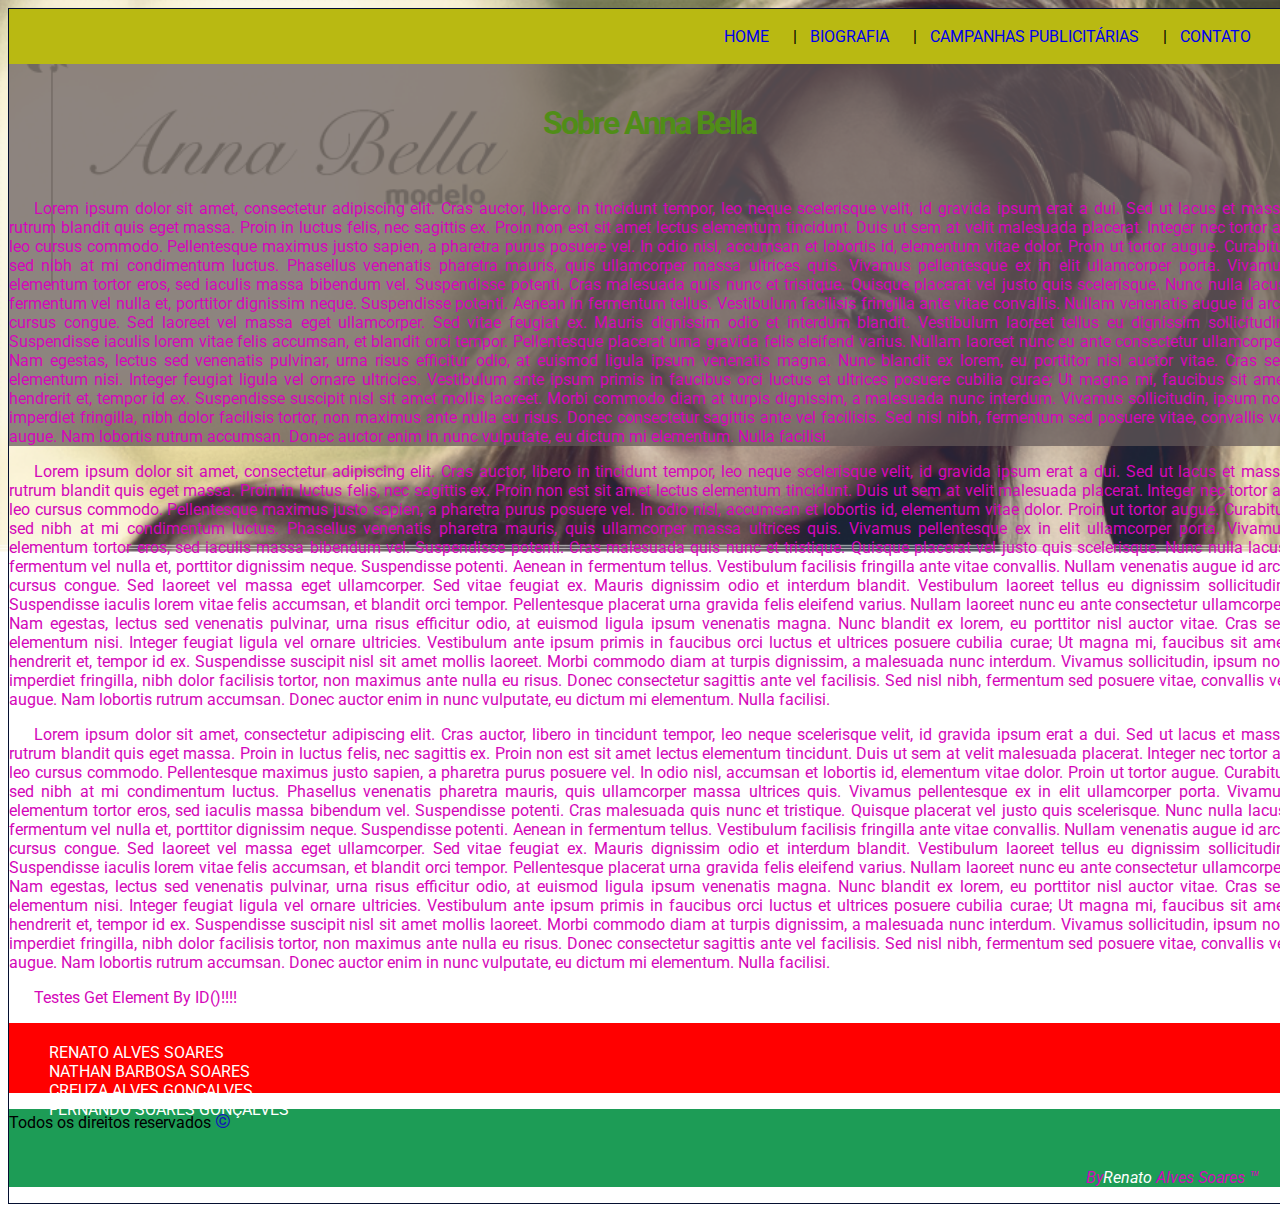
==== commit c9989ed2: ""ok"" ====
--- a/index.html
+++ b/index.html
@@ -55,7 +55,7 @@
     <li>RENATO ALVES SOARES</li></br>
     <li>NATHAN BARBOSA SOARES</li></br>
     <li>CREUZA ALVES GONÇALVES</li></br>
-    <li>FERNANDO SOARES GONÇALVES</li></ul></br>
+    <li>FERNANDO SOARES GONÇALVES</li></br>
 </ul>
 <footer>
 Todos os direitos reservados <span class="rodape">&copy</span></br></br>
--- a/_CSS/style.css
+++ b/_CSS/style.css
@@ -1,5 +1,3 @@
-
-
 
 html, body, h1, p, footer,span{
 
@@ -29,7 +27,7 @@
 
     text-indent: 25px;
     text-align: justify;
-    color:black;
+    color:rgb(212, 7, 185);
 }
 
 li{
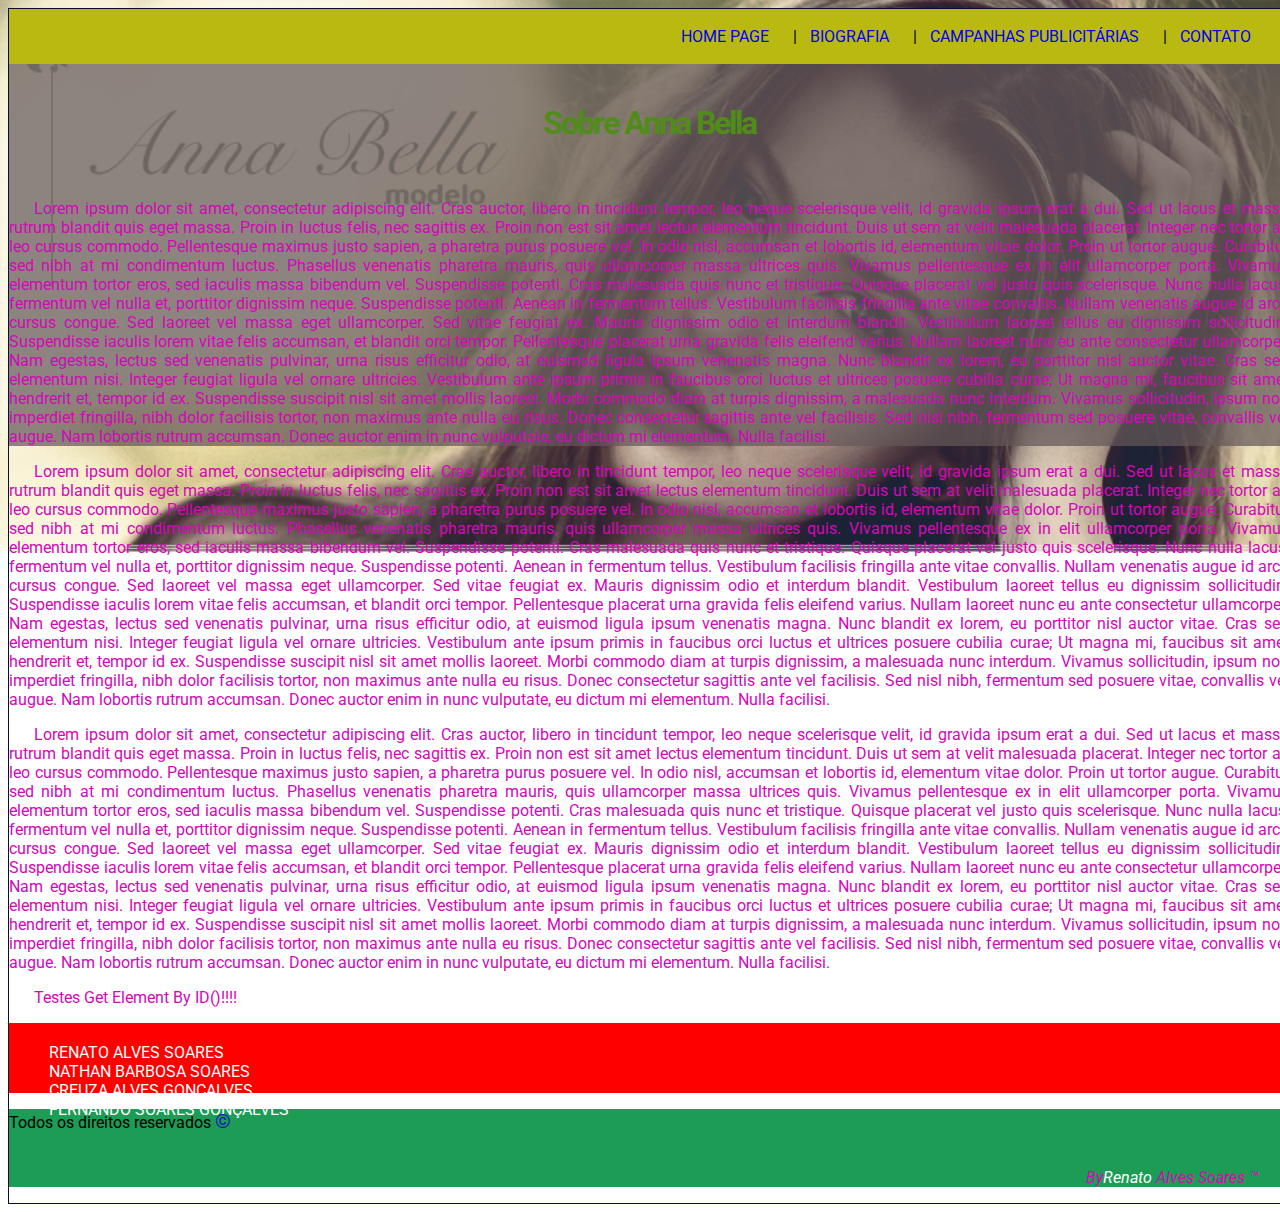
==== commit 7b1bd525: "OK" ====
--- a/index.html
+++ b/index.html
@@ -16,7 +16,7 @@
 <div class="menu">
 
 
-<a href="#"> HOME </a> |&nbsp;
+<a href="#"> HOME PAGE </a> |&nbsp;
 <a href="#sobre"> BIOGRAFIA </a> |&nbsp;
 <a href="#"> CAMPANHAS PUBLICITÁRIAS </a> |&nbsp;
 <a href="#"> CONTATO </a>
